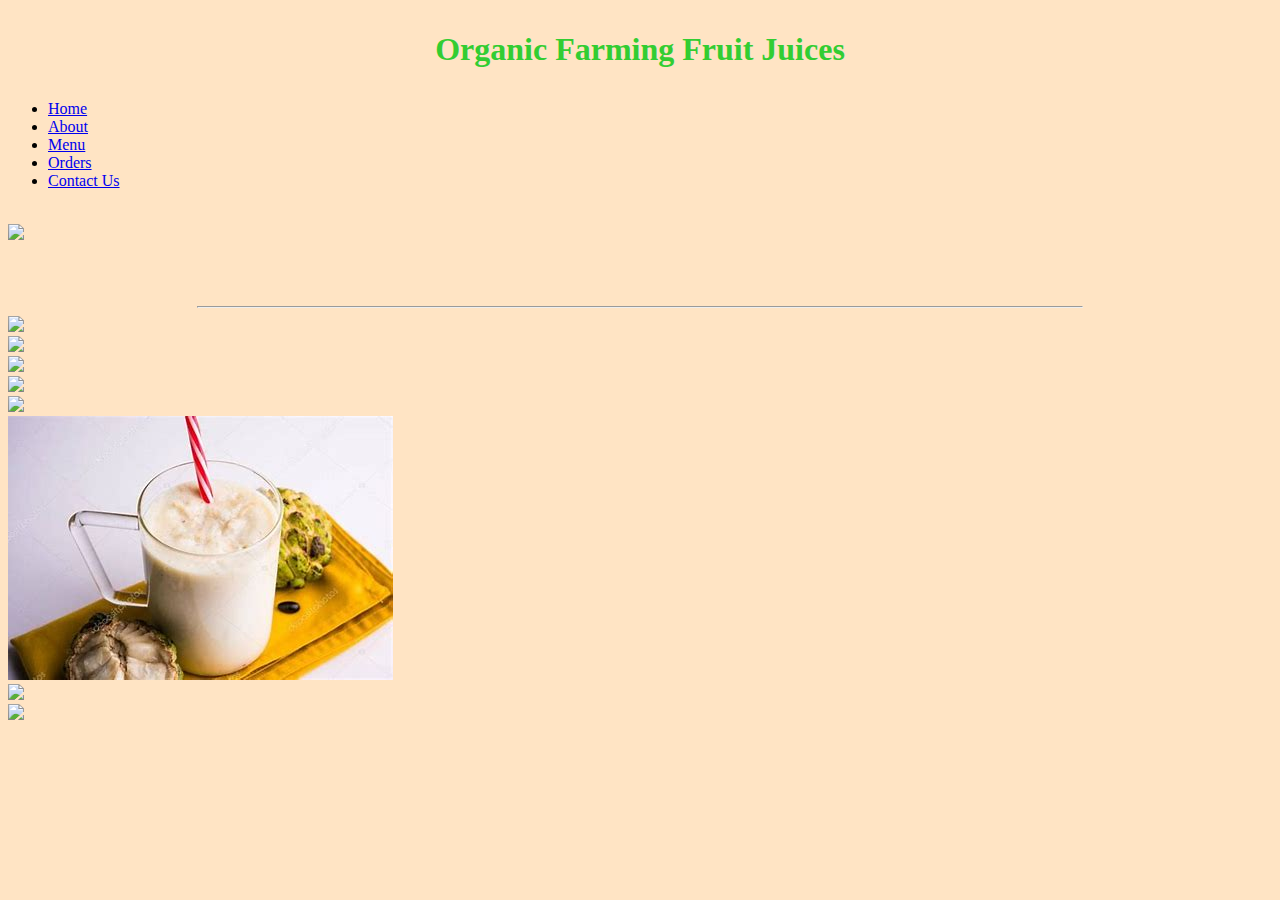
==== index.html @ 2abb0d78 "Added CSS" ====
<!DOCTYPE html>
<html lang="en">
  <head>
    <meta charset="UTF-8" />
    <meta http-equiv="X-UA-Compatible" content="IE=edge" />
    <meta name="viewport" content="width=device-width", initial-scale=1.0" />
    <title>Juice website</title>
    <link rel="stylesheet" href="style.css" />
    <style>
      body {
        background-color: bisque;
      }
      h1 {
        color: limegreen;
        border: none;
        font-weight: bold;
        margin: 15 px;
        padding: 10px 20px;

        text-align: center;
        font-family: Cambria, serif;
      }
      div .root {
        width: 100px;
        height: 300px;
        background-color: greenyellow;
      }
    </style>
  </head>
  <body>
    <h1 color="white">Organic Farming Fruit Juices</h1>
    <ul id="nav">
      <li><a href="www.instagram.com">Home</a></li>
      <li><a href="www.facebook.com">About</a></li>
      <li><a href="www.food.com">Menu</a></li>
      <li><a href="www.instagram.com">Orders</a></li>
      <li><a href="www.instagram.com">Contact Us</a></li>
    </ul>
    <br />
    <div id="root"><img src="../Juice Images/Chiiled images.jpg" /></div>
    <br />
    <br />
    <br />
    <hr align="center" width="70%" />
    <div class="container">
      <div id="one"><img src="../Juice Images/Grapes juice.jpg" /></div>
      <div id="Two"><img src="../Juice Images/Strawberry juice.jpg" /></div>
      <div id="Three"><img src="../Juice Images/orange juice.jpg" /></div>
      <div id="four"><img src="../Juice Images/Mango Juice.jpg" /></div>
      <div id="five"><img src="../Juice Images/SugarCane juice.jpg" /></div>
      <div id="six"><img src="../Juice Images/custard Apple.jpg" /></div>
      <div id="seven"><img src="../Juice Images/MixedFruit image.jpg" /></div>
      <div id="eight"><img src="../Juice Images/papaya juice.jpg" /></div>
    </div>
  </body>
</html>
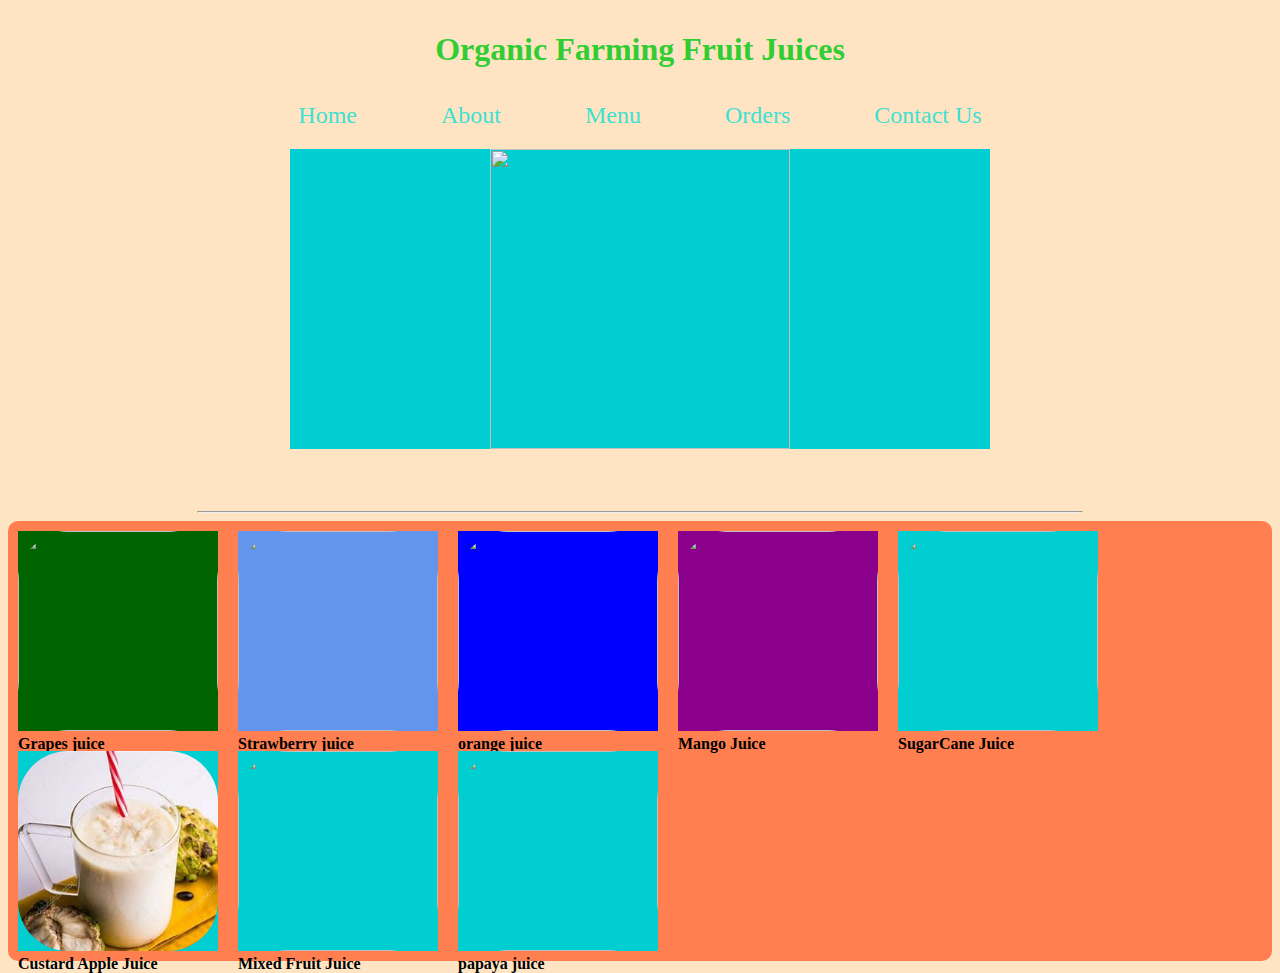
==== commit 620b1ce9: "Added the assignment using Test file" ====
--- a/index.html
+++ b/index.html
@@ -5,7 +5,7 @@
     <meta http-equiv="X-UA-Compatible" content="IE=edge" />
     <meta name="viewport" content="width=device-width", initial-scale=1.0" />
     <title>Juice website</title>
-    <link rel="stylesheet" href="style.css" />
+    <link rel="stylesheet" href="Style.css" />
     <style>
       body {
         background-color: bisque;
@@ -43,14 +43,38 @@
     <br />
     <hr align="center" width="70%" />
     <div class="container">
-      <div id="one"><img src="../Juice Images/Grapes juice.jpg" /></div>
-      <div id="Two"><img src="../Juice Images/Strawberry juice.jpg" /></div>
-      <div id="Three"><img src="../Juice Images/orange juice.jpg" /></div>
-      <div id="four"><img src="../Juice Images/Mango Juice.jpg" /></div>
-      <div id="five"><img src="../Juice Images/SugarCane juice.jpg" /></div>
-      <div id="six"><img src="../Juice Images/custard Apple.jpg" /></div>
-      <div id="seven"><img src="../Juice Images/MixedFruit image.jpg" /></div>
-      <div id="eight"><img src="../Juice Images/papaya juice.jpg" /></div>
+      <div id="one">
+        <img src="../Juice Images/Grapes juice.jpg" /><span>Grapes juice</span>
+      </div>
+      <div id="Two">
+        <img src="../Juice Images/Strawberry juice.jpg" />
+        <span>Strawberry juice</span>
+      </div>
+      <div id="Three">
+        <img src="../Juice Images/orange juice.jpg" /><span>orange juice </span>
+      </div>
+      <div id="four">
+        <img src="../Juice Images/Mango Juice.jpg" /><span>Mango Juice</span>
+      </div>
+      <div id="five">
+        <img src="../Juice Images/SugarCane juice.jpg" /><span
+          >SugarCane Juice</span
+        >
+      </div>
+      <div id="six">
+        <img src="../Juice Images/custard Apple.jpg" /><span
+          >Custard Apple Juice</span
+        >
+      </div>
+      <div id="seven">
+        <img src="../Juice Images/MixedFruit image.jpg" /><span
+          >Mixed Fruit Juice</span
+        >
+      </div>
+      <div id="eight">
+        <img src="../Juice Images/papaya juice.jpg" />
+        <span>papaya juice</span>
+      </div>
     </div>
   </body>
 </html>
--- a/Style.css
+++ b/Style.css
@@ -0,0 +1,160 @@
+#nav {
+  list-style-type: none;
+  margin: 0;
+  padding: 0;
+  text-align: center;
+  margin-top: 20px;
+}
+#nav li {
+  display: inline;
+  padding: 40px;
+}
+#nav a {
+  text-decoration: none;
+  font-family: Cambria, serif;
+  font-size: 24px;
+  font-style: normal;
+  font-weight: normal;
+  text-transform: normal;
+  letter-spacing: normal;
+  line-height: 1.3em;
+  color: turquoise;
+}
+#nav a:hover {
+  text-decoration: none;
+  font-family: Cambria, serif;
+  font-size: 24px;
+  font-style: normal;
+  font-weight: normal;
+  text-transform: normal;
+  letter-spacing: normal;
+  line-height: 1.3em;
+  color: #000;
+}
+#root {
+  width: 300px;
+  height: 300px;
+  margin: auto;
+  padding-left: 200px;
+  padding-right: 200px;
+  background-color: darkturquoise;
+  font-weight: bold;
+}
+
+#one {
+  width: 200px;
+  height: 200px;
+  margin: 10px;
+  background-color: darkgreen;
+  font-weight: bold;
+}
+#Two {
+  width: 200px;
+  height: 200px;
+  margin: 10px;
+  background-color: cornflowerblue;
+  font-weight: bold;
+}
+#Three {
+  width: 200px;
+  height: 200px;
+  margin: 10px;
+  background-color: blue;
+  font-weight: bold;
+}
+#four {
+  width: 200px;
+  height: 200px;
+  margin: 10px;
+  background-color: darkmagenta;
+  font-weight: bold;
+}
+#five {
+  width: 200px;
+  height: 200px;
+  margin: 10px;
+  background-color: darkturquoise;
+  font-weight: bold;
+}
+#six {
+  width: 200px;
+  height: 200px;
+  margin: 10px;
+  background-color: darkturquoise;
+  font-weight: bold;
+}
+#seven {
+  width: 200px;
+  height: 200px;
+  margin: 10px;
+  background-color: darkturquoise;
+  font-weight: bold;
+}
+#eight {
+  width: 200px;
+  height: 200px;
+  margin: 10px;
+  background-color: darkturquoise;
+  font-weight: bold;
+}
+#root img {
+  width: 100%;
+  height: 100%;
+  object-fit: contain;
+}
+#one img {
+  width: 100%;
+  height: 100%;
+  object-fit: cover;
+  border-radius: 50px;
+}
+#Two img {
+  width: 100%;
+  height: 100%;
+  object-fit: cover;
+  border-radius: 50px;
+}
+#Three img {
+  width: 100%;
+  height: 100%;
+  object-fit: cover;
+  border-radius: 50px;
+}
+#four img {
+  width: 100%;
+  height: 100%;
+  object-fit: cover;
+  border-radius: 50px;
+}
+#five img {
+  width: 100%;
+  height: 100%;
+  object-fit: cover;
+  border-radius: 50px;
+}
+#six img {
+  width: 100%;
+  height: 100%;
+  object-fit: cover;
+  border-radius: 50px;
+}
+#seven img {
+  width: 100%;
+  height: 100%;
+  object-fit: cover;
+  border-radius: 50px;
+}
+#eight img {
+  width: 100%;
+  height: 100%;
+  object-fit: cover;
+  border-radius: 50px;
+}
+.container {
+  display: flex;
+  flex-wrap: horizontal;
+  flex-direction: row;
+  background-color: coral;
+  flex-wrap: wrap;
+  border-radius: 10px;
+}
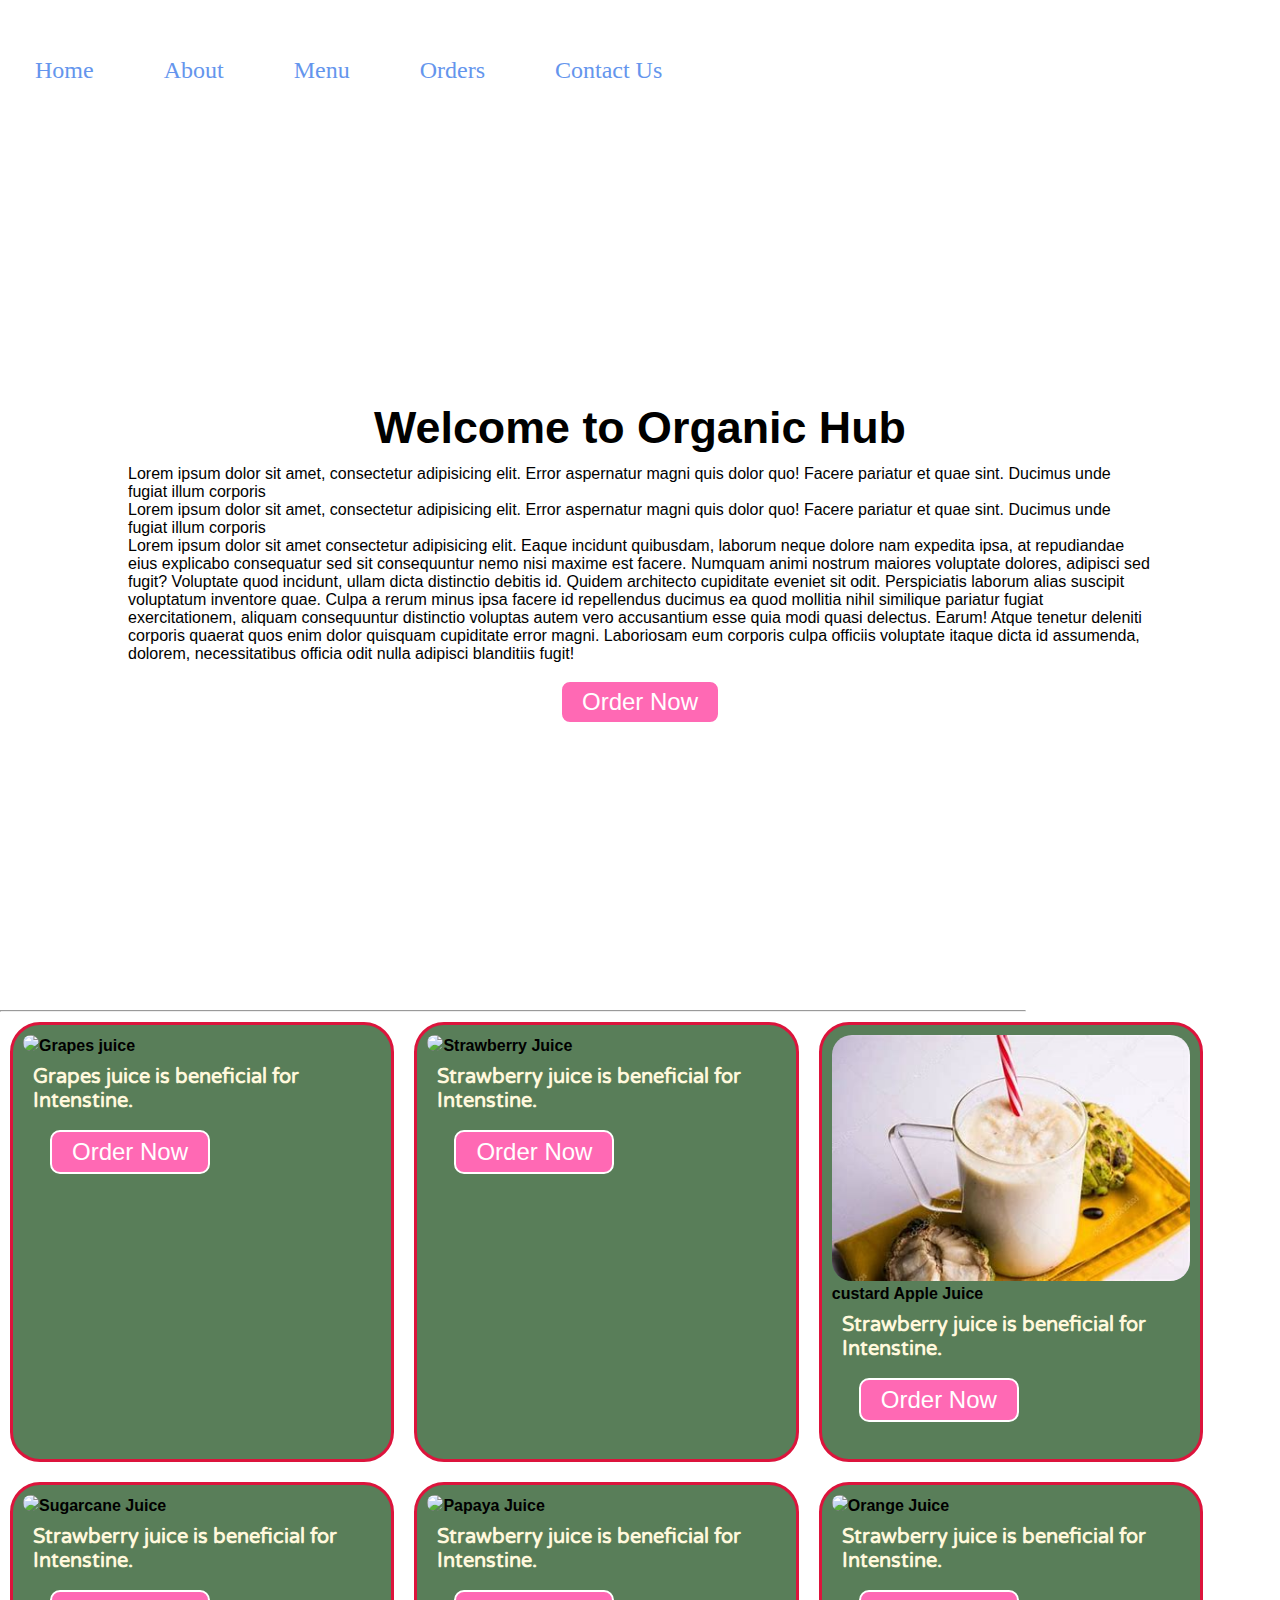
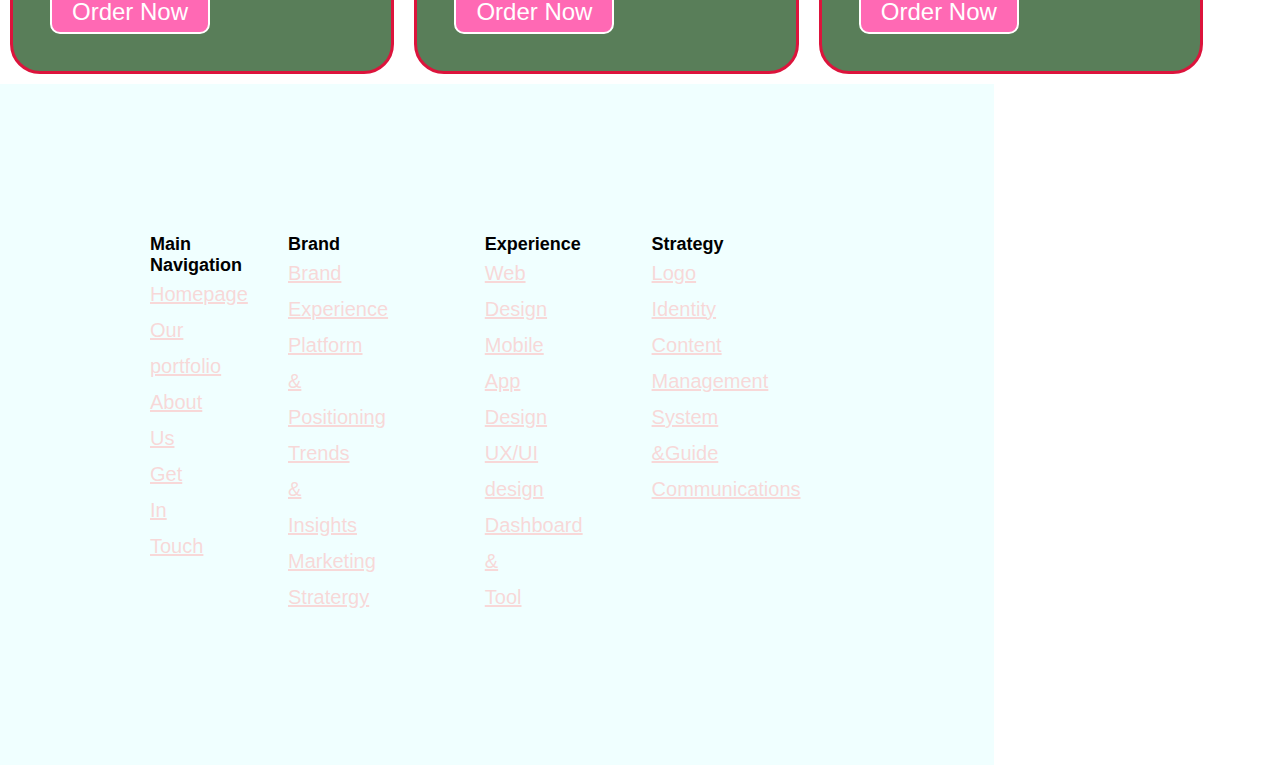
==== commit ea34ed0a: "This is Another Updated Commit" ====
--- a/index.html
+++ b/index.html
@@ -6,75 +6,152 @@
     <meta name="viewport" content="width=device-width", initial-scale=1.0" />
     <title>Juice website</title>
     <link rel="stylesheet" href="Style.css" />
+    <link rel="preconnect" href="https://fonts.googleapis.com" />
+    <link rel="preconnect" href="https://fonts.gstatic.com" crossorigin />
+    <link
+      href="https://fonts.googleapis.com/css2?family=Varela+Round&display=swap"
+      rel="stylesheet"
+    />
     <style>
-      body {
-        background-color: bisque;
-      }
-      h1 {
-        color: limegreen;
-        border: none;
-        font-weight: bold;
-        margin: 15 px;
-        padding: 10px 20px;
-
-        text-align: center;
-        font-family: Cambria, serif;
-      }
-      div .root {
-        width: 100px;
-        height: 300px;
-        background-color: greenyellow;
+      #mainquote{
+        margin: 10px;
+        color: cornsilk;
+        margin:auto;
+        font-size: 35px;
+        font-family: "Varela Round", sans-serif;
       }
     </style>
   </head>
-  <body>
-    <h1 color="white">Organic Farming Fruit Juices</h1>
-    <ul id="nav">
+  <br>
+    <nav id="nav">
       <li><a href="www.instagram.com">Home</a></li>
       <li><a href="www.facebook.com">About</a></li>
       <li><a href="www.food.com">Menu</a></li>
       <li><a href="www.instagram.com">Orders</a></li>
       <li><a href="www.instagram.com">Contact Us</a></li>
-    </ul>
-    <br />
-    <div id="root"><img src="../Juice Images/Chiiled images.jpg" /></div>
+    </nav>
     <br />
     <br />
-    <br />
-    <hr align="center" width="70%" />
-    <div class="container">
-      <div id="one">
-        <img src="../Juice Images/Grapes juice.jpg" /><span>Grapes juice</span>
+    <section id="home">
+      <h1 class="h-primary">Welcome to Organic Hub</h1>
+      <p>Lorem ipsum dolor sit amet, consectetur adipisicing elit. Error aspernatur magni quis dolor quo! Facere pariatur et quae sint. Ducimus unde fugiat illum corporis</p>
+      <p>Lorem ipsum dolor sit amet, consectetur adipisicing elit. Error aspernatur magni quis dolor quo! Facere pariatur et quae sint. Ducimus unde fugiat illum corporis</p> 
+      <p>Lorem ipsum dolor sit amet consectetur adipisicing elit. Eaque incidunt quibusdam, laborum neque dolore nam expedita ipsa, at repudiandae eius explicabo consequatur sed sit consequuntur nemo nisi maxime est facere.
+      Numquam animi nostrum maiores voluptate dolores, adipisci sed fugit? Voluptate quod incidunt, ullam dicta distinctio debitis id. Quidem architecto cupiditate eveniet sit odit. Perspiciatis laborum alias suscipit voluptatum inventore quae.
+      Culpa a rerum minus ipsa facere id repellendus ducimus ea quod mollitia nihil similique pariatur fugiat exercitationem, aliquam consequuntur distinctio voluptas autem vero accusantium esse quia modi quasi delectus. Earum!
+      Atque tenetur deleniti corporis quaerat quos enim dolor quisquam cupiditate error magni. Laboriosam eum corporis culpa officiis voluptate itaque dicta id assumenda, dolorem, necessitatibus officia odit nulla adipisci blanditiis fugit!</p>
+      <button class="btn">Order Now</button>
+    </section>
+<hr align="center" width=80%>
+    <div class="flex-container">
+      <div class="one">
+        <img src="./Juice Images/Grapes juice.jpg" /><span align="center"
+          >Grapes juice</span
+        >
+        <div class="content1">
+          <p>
+            Grapes juice is beneficial for Intenstine.
+          </p><button class="btn">Order Now</button>
+        </div>
       </div>
-      <div id="Two">
-        <img src="../Juice Images/Strawberry juice.jpg" />
-        <span>Strawberry juice</span>
+      <div class="one">
+        <img src="./Juice Images/Strawberry juice.jpg" /><span align="center"
+          >Strawberry Juice</span
+        >
+        <div class="content1">
+          <p>
+            Strawberry juice is beneficial for Intenstine.
+          </p><button class="btn">Order Now</button>
+        </div>
       </div>
-      <div id="Three">
-        <img src="../Juice Images/orange juice.jpg" /><span>orange juice </span>
+      <div class="one">
+        <img src="./Juice Images/custard Apple.jpg" /><span align="center"
+          >custard Apple Juice</span
+        >
+        <div class="content1">
+          <p>
+            Strawberry juice is beneficial for Intenstine.
+          </p><button class="btn">Order Now</button>
+        </div>
       </div>
-      <div id="four">
-        <img src="../Juice Images/Mango Juice.jpg" /><span>Mango Juice</span>
+      <div class="one">
+        <img src="./Juice Images/SugarCane juice.jpg" /><span align="center"
+          >Sugarcane Juice</span
+        >
+        <div class="content1">
+          <p>
+            Strawberry juice is beneficial for Intenstine.
+          </p><button class="btn">Order Now</button>
+        </div>
       </div>
-      <div id="five">
-        <img src="../Juice Images/SugarCane juice.jpg" /><span
-          >SugarCane Juice</span
+      <div class="one">
+        <img src="./Juice Images/papaya juice.jpg" /><span align="center"
+          >Papaya Juice</span
         >
+        <div class="content1">
+          <p>
+            Strawberry juice is beneficial for Intenstine.
+          </p><button class="btn">Order Now</button>
+        </div>
       </div>
-      <div id="six">
-        <img src="../Juice Images/custard Apple.jpg" /><span
-          >Custard Apple Juice</span
+      <div class="one">
+        <img src="./Juice Images/orange juice.jpg" /><span align="center"
+          >Orange Juice</span
         >
+        <div class="content1">
+          <p>
+            Strawberry juice is beneficial for Intenstine.
+          </p><button class="btn">Order Now</button>
+        </div>
       </div>
-      <div id="seven">
-        <img src="../Juice Images/MixedFruit image.jpg" /><span
-          >Mixed Fruit Juice</span
-        >
+    </div>
+    <div class="footer">
+      <div class="fconatiner">
+        <div class="foot_menu">
+          <h3>Main Navigation</h3>
+          <ul>
+            <li><a href="#">Homepage</a></li>
+            <li><a href="#">Our portfolio</a></li>
+            <li><a href="#">About Us</a></li>
+            <li><a href="#">Get In Touch</a></li>
+          </ul>
+        </div>
       </div>
-      <div id="eight">
-        <img src="../Juice Images/papaya juice.jpg" />
-        <span>papaya juice</span>
+      <div class="fconatiner">
+        <div class="foot_menu">
+          <h3>Brand</h3>
+          <ul>
+            <li><a href="#">Brand Experience</a></li>
+            <li><a href="#">Platform & Positioning</a></li>
+            <li><a href="#">Trends & Insights</a></li>
+            <li><a href="#">Marketing Stratergy</a></li>
+          </ul>
+        </div>
+      </div>
+      <div class="fconatiner">
+        <div class="foot_menu">
+          <h3>Experience</h3>
+          <ul>
+            <li><a href="#">Web Design</a></li>
+            <li><a href="#">Mobile App Design</a></li>
+            <li><a href="#">UX/UI design</a></li>
+            <li><a href="#">Dashboard & Tool</a></li>
+          </ul>
+        </div>
+      </div>
+      <div class="fconatiner">
+        <div class="foot_menu">
+          <h3>Strategy</h3>
+          <ul>
+            <li><a href="#">Logo Identity</a></li>
+            <li><a href="#">Content Management</a></li>
+            <li><a href="#">System &Guide</a></li>
+            <li><a href="#">Communications</a></li>
+          </ul>
+        </div>
       </div>
     </div>
   </body>
 </html>
+
+    --- a/Style.css
+++ b/Style.css
@@ -1,13 +1,30 @@
+* {
+  margin: 0px;
+  padding: 0px;
+}
+body {
+  background-size: cover;
+  background-position: center;
+  background-image: url("./newbg2.jpg");
+  box-sizing: border-box;
+  font-family: Verdana, Geneva, Tahoma, sans-serif;
+  display: flex;
+  flex-wrap: wrap;
+}
 #nav {
   list-style-type: none;
   margin: 0;
   padding: 0;
   text-align: center;
   margin-top: 20px;
+  float: center;
+  position: sticky;
+  display: flex;
 }
 #nav li {
   display: inline;
-  padding: 40px;
+  padding: 35px;
+  position: sticky;
 }
 #nav a {
   text-decoration: none;
@@ -18,7 +35,7 @@
   text-transform: normal;
   letter-spacing: normal;
   line-height: 1.3em;
-  color: turquoise;
+  color: cornflowerblue;
 }
 #nav a:hover {
   text-decoration: none;
@@ -31,130 +48,103 @@
   line-height: 1.3em;
   color: #000;
 }
-#root {
-  width: 300px;
-  height: 300px;
+#home {
+  display: flex;
+  flex-direction: column;
+  padding: 10% 10%;
+  justify-content: center;
   margin: auto;
-  padding-left: 200px;
-  padding-right: 200px;
-  background-color: darkturquoise;
+  align-items: center;
+  height: 633px;
+}
+#bgimg {
+  width: 100%;
+  height: 30%;
+  object-fit: cover;
+}
+.btn {
+  padding: 6px 20px;
+  border: 2px solid white;
+  background-color: hotpink;
+  color: white;
+  margin: 17px;
+  font-size: 1.5rem;
+  border-radius: 10px;
+  cursor: pointer;
+}
+.flex-container {
+  display: flex;
+  flex-wrap: wrap;
+  flex-direction: row;
+}
+.one {
+  width: 28%;
+  margin: 10px;
+  background-color: rgb(89, 126, 89);
   font-weight: bold;
+  border: crimson solid;
+  padding: 10px;
+  border-radius: 30px;
+  opacity: 0.9rem;
 }
-
-#one {
-  width: 200px;
-  height: 200px;
+#main {
+  background-color: crimson;
+}
+.content1 {
   margin: 10px;
-  background-color: darkgreen;
-  font-weight: bold;
+  color: cornsilk;
+  font-size: 20px;
+  font-family: "Varela Round", sans-serif;
 }
-#Two {
-  width: 200px;
-  height: 200px;
-  margin: 10px;
-  background-color: cornflowerblue;
-  font-weight: bold;
+.one img {
+  width: 100%;
+  object-fit: cover;
+  border-radius: 20px;
 }
-#Three {
-  width: 200px;
-  height: 200px;
-  margin: 10px;
-  background-color: blue;
-  font-weight: bold;
+.h-primary {
+  font-size: 2.8rem;
+  padding: 12px;
 }
-#four {
-  width: 200px;
-  height: 200px;
-  margin: 10px;
-  background-color: darkmagenta;
-  font-weight: bold;
+.h-secondary {
+  font-size: 2.8rem;
+  padding: 12px;
 }
-#five {
-  width: 200px;
-  height: 200px;
-  margin: 10px;
-  background-color: darkturquoise;
-  font-weight: bold;
+.footer {
+  background-color: azure;
+  padding: 150px;
+  display: flex;
 }
-#six {
-  width: 200px;
-  height: 200px;
-  margin: 10px;
-  background-color: darkturquoise;
-  font-weight: bold;
+.foot_menu {
+  width: 25%;
+  float: left;
 }
-#seven {
-  width: 200px;
-  height: 200px;
-  margin: 10px;
-  background-color: darkturquoise;
-  font-weight: bold;
+.foot_menu h3 {
+  font-size: 18px;
 }
-#eight {
-  width: 200px;
-  height: 200px;
-  margin: 10px;
-  background-color: darkturquoise;
-  font-weight: bold;
+.foot_menu ul {
+  padding: 0;
+  margin: 0;
+  list-style: none;
+  text-decoration: none;
 }
-#root img {
-  width: 100%;
-  height: 100%;
-  object-fit: contain;
+.foot_menu ul li a {
+  font-size: 20px;
+  line-height: 36px;
+  color: rgba(255, 177, 177, 0.5);
 }
-#one img {
-  width: 100%;
-  height: 100%;
-  object-fit: cover;
-  border-radius: 50px;
+.foot_menu ul li a:hover {
+  font-size: 22px;
+  line-height: 36px;
+  color: #ff6d04;
 }
-#Two img {
-  width: 100%;
-  height: 100%;
-  object-fit: cover;
-  border-radius: 50px;
+@media (max-width: 500px) and (min-width: 300px) {
+  #home {
+    display: flex;
+    flex-direction: column;
+    justify-content: center;
+    margin: auto;
+    align-items: center;
+    height: 30%;
+    width: 30%;
+  }
 }
-#Three img {
-  width: 100%;
-  height: 100%;
-  object-fit: cover;
-  border-radius: 50px;
-}
-#four img {
-  width: 100%;
-  height: 100%;
-  object-fit: cover;
-  border-radius: 50px;
-}
-#five img {
-  width: 100%;
-  height: 100%;
-  object-fit: cover;
-  border-radius: 50px;
-}
-#six img {
-  width: 100%;
-  height: 100%;
-  object-fit: cover;
-  border-radius: 50px;
-}
-#seven img {
-  width: 100%;
-  height: 100%;
-  object-fit: cover;
-  border-radius: 50px;
-}
-#eight img {
-  width: 100%;
-  height: 100%;
-  object-fit: cover;
-  border-radius: 50px;
-}
-.container {
-  display: flex;
-  flex-wrap: horizontal;
-  flex-direction: row;
-  background-color: coral;
-  flex-wrap: wrap;
-  border-radius: 10px;
-}
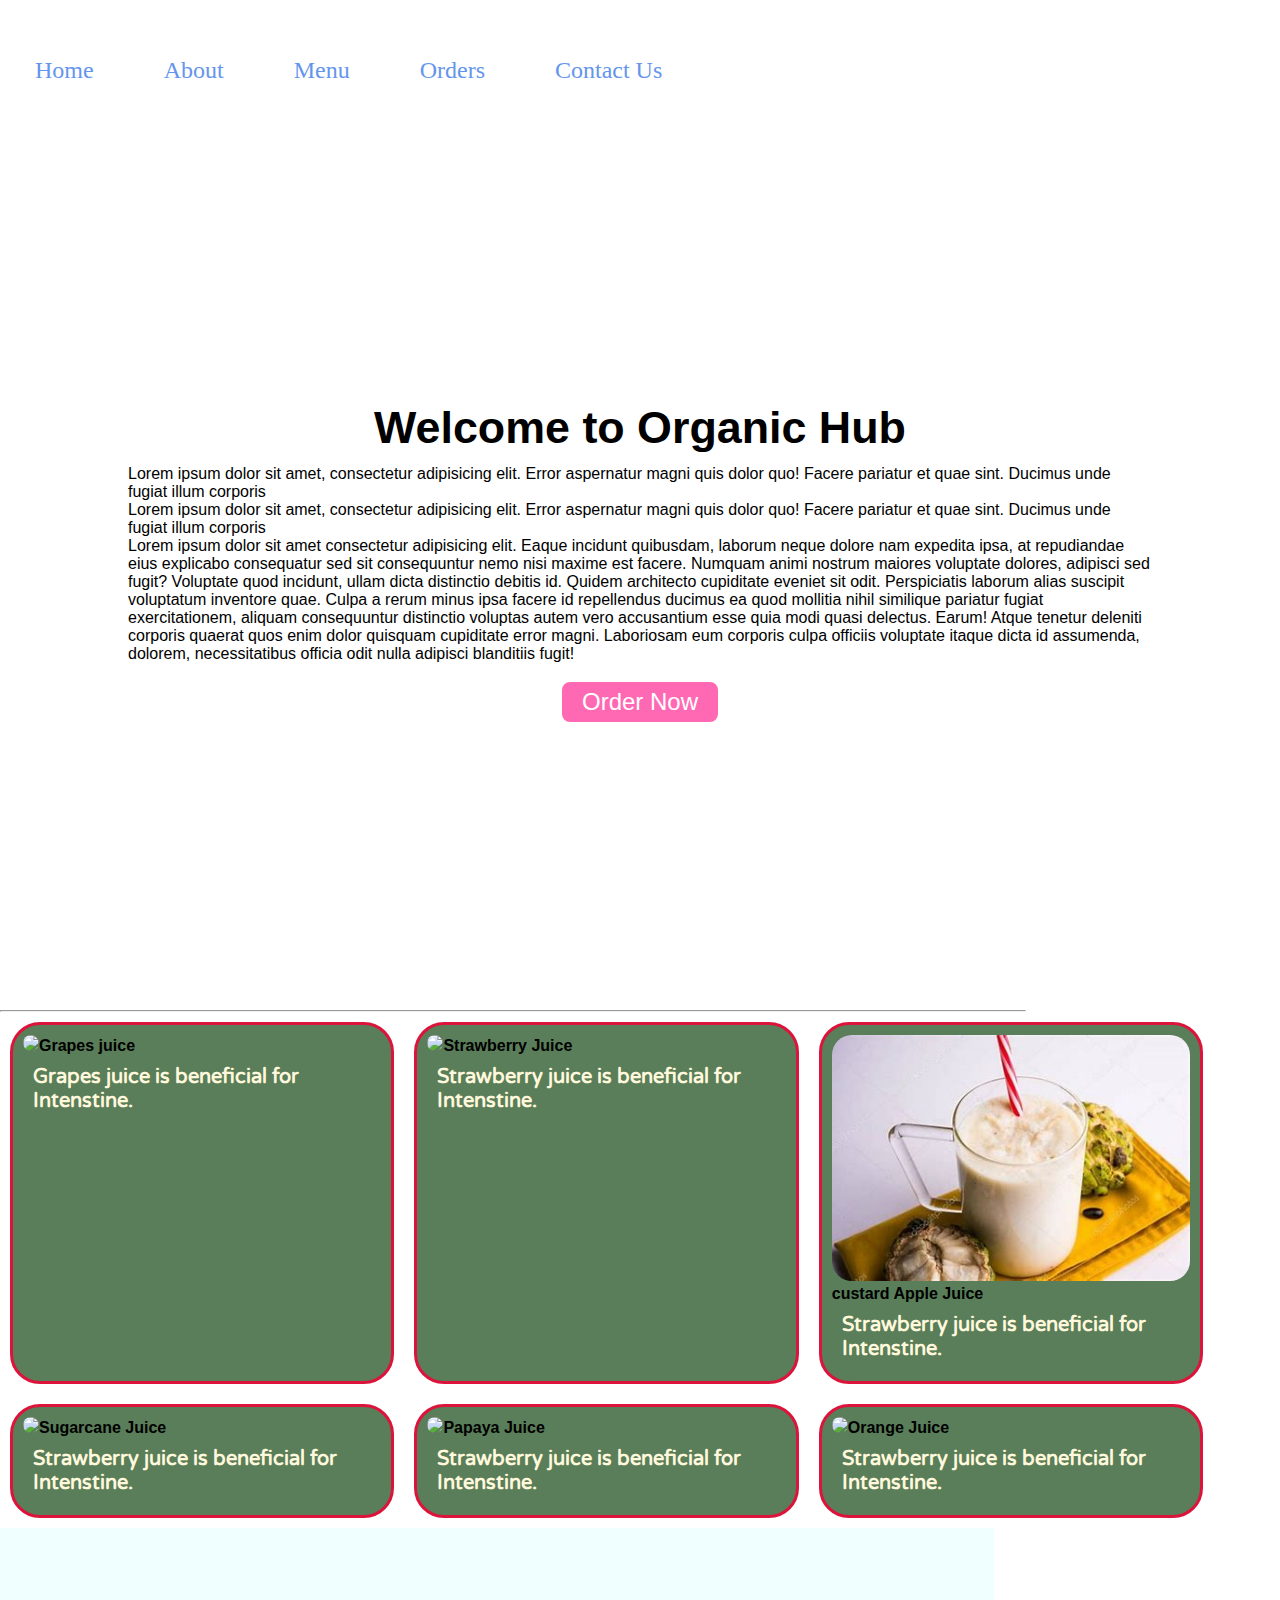
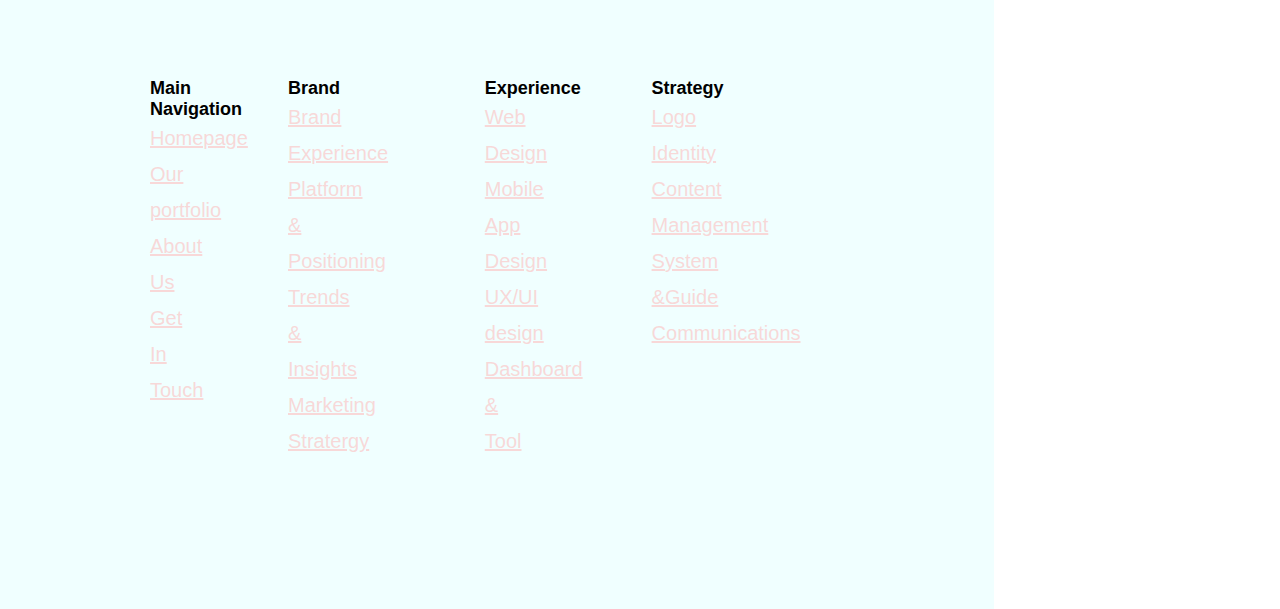
==== commit 03743122: "Modification1" ====
--- a/index.html
+++ b/index.html
@@ -32,17 +32,16 @@
     </nav>
     <br />
     <br />
-    <section id="home">
+    <div id="home">
       <h1 class="h-primary">Welcome to Organic Hub</h1>
       <p>Lorem ipsum dolor sit amet, consectetur adipisicing elit. Error aspernatur magni quis dolor quo! Facere pariatur et quae sint. Ducimus unde fugiat illum corporis</p>
       <p>Lorem ipsum dolor sit amet, consectetur adipisicing elit. Error aspernatur magni quis dolor quo! Facere pariatur et quae sint. Ducimus unde fugiat illum corporis</p> 
       <p>Lorem ipsum dolor sit amet consectetur adipisicing elit. Eaque incidunt quibusdam, laborum neque dolore nam expedita ipsa, at repudiandae eius explicabo consequatur sed sit consequuntur nemo nisi maxime est facere.
       Numquam animi nostrum maiores voluptate dolores, adipisci sed fugit? Voluptate quod incidunt, ullam dicta distinctio debitis id. Quidem architecto cupiditate eveniet sit odit. Perspiciatis laborum alias suscipit voluptatum inventore quae.
       Culpa a rerum minus ipsa facere id repellendus ducimus ea quod mollitia nihil similique pariatur fugiat exercitationem, aliquam consequuntur distinctio voluptas autem vero accusantium esse quia modi quasi delectus. Earum!
-      Atque tenetur deleniti corporis quaerat quos enim dolor quisquam cupiditate error magni. Laboriosam eum corporis culpa officiis voluptate itaque dicta id assumenda, dolorem, necessitatibus officia odit nulla adipisci blanditiis fugit!</p>
-      <button class="btn">Order Now</button>
-    </section>
-<hr align="center" width=80%>
+      Atque tenetur deleniti corporis quaerat quos enim dolor quisquam cupiditate error magni. Laboriosam eum corporis culpa officiis voluptate itaque dicta id assumenda, dolorem, necessitatibus officia odit nulla adipisci blanditiis fugit!</p><button class="btn">Order Now</button>
+    </div>
+      <hr align="center" width=80%>
     <div class="flex-container">
       <div class="one">
         <img src="./Juice Images/Grapes juice.jpg" /><span align="center"
@@ -51,7 +50,7 @@
         <div class="content1">
           <p>
             Grapes juice is beneficial for Intenstine.
-          </p><button class="btn">Order Now</button>
+          </p>
         </div>
       </div>
       <div class="one">
@@ -61,7 +60,7 @@
         <div class="content1">
           <p>
             Strawberry juice is beneficial for Intenstine.
-          </p><button class="btn">Order Now</button>
+          </p>
         </div>
       </div>
       <div class="one">
@@ -71,7 +70,7 @@
         <div class="content1">
           <p>
             Strawberry juice is beneficial for Intenstine.
-          </p><button class="btn">Order Now</button>
+          </p>
         </div>
       </div>
       <div class="one">
@@ -81,7 +80,7 @@
         <div class="content1">
           <p>
             Strawberry juice is beneficial for Intenstine.
-          </p><button class="btn">Order Now</button>
+          </p>
         </div>
       </div>
       <div class="one">
@@ -91,7 +90,7 @@
         <div class="content1">
           <p>
             Strawberry juice is beneficial for Intenstine.
-          </p><button class="btn">Order Now</button>
+          </p>
         </div>
       </div>
       <div class="one">
@@ -101,7 +100,7 @@
         <div class="content1">
           <p>
             Strawberry juice is beneficial for Intenstine.
-          </p><button class="btn">Order Now</button>
+          </p>
         </div>
       </div>
     </div>
--- a/Style.css
+++ b/Style.css
@@ -76,6 +76,7 @@
   display: flex;
   flex-wrap: wrap;
   flex-direction: row;
+  width:100%;
 }
 .one {
   width: 28%;
@@ -140,11 +141,16 @@
 @media (max-width: 500px) and (min-width: 300px) {
   #home {
     display: flex;
-    flex-direction: column;
-    justify-content: center;
-    margin: auto;
-    align-items: center;
-    height: 30%;
-    width: 30%;
+    flex-direction:column;
+    float:center;
+    width: 100%;
+    height:10%;
+    margin:30%;
+    padding-left:30%;
+    padding-right:20%;
+    padding-top:20%;
+    padding-bottom:20%;
   }
-}
+  @media (max-width: 500px) and (min-width: 300px) {
+
+}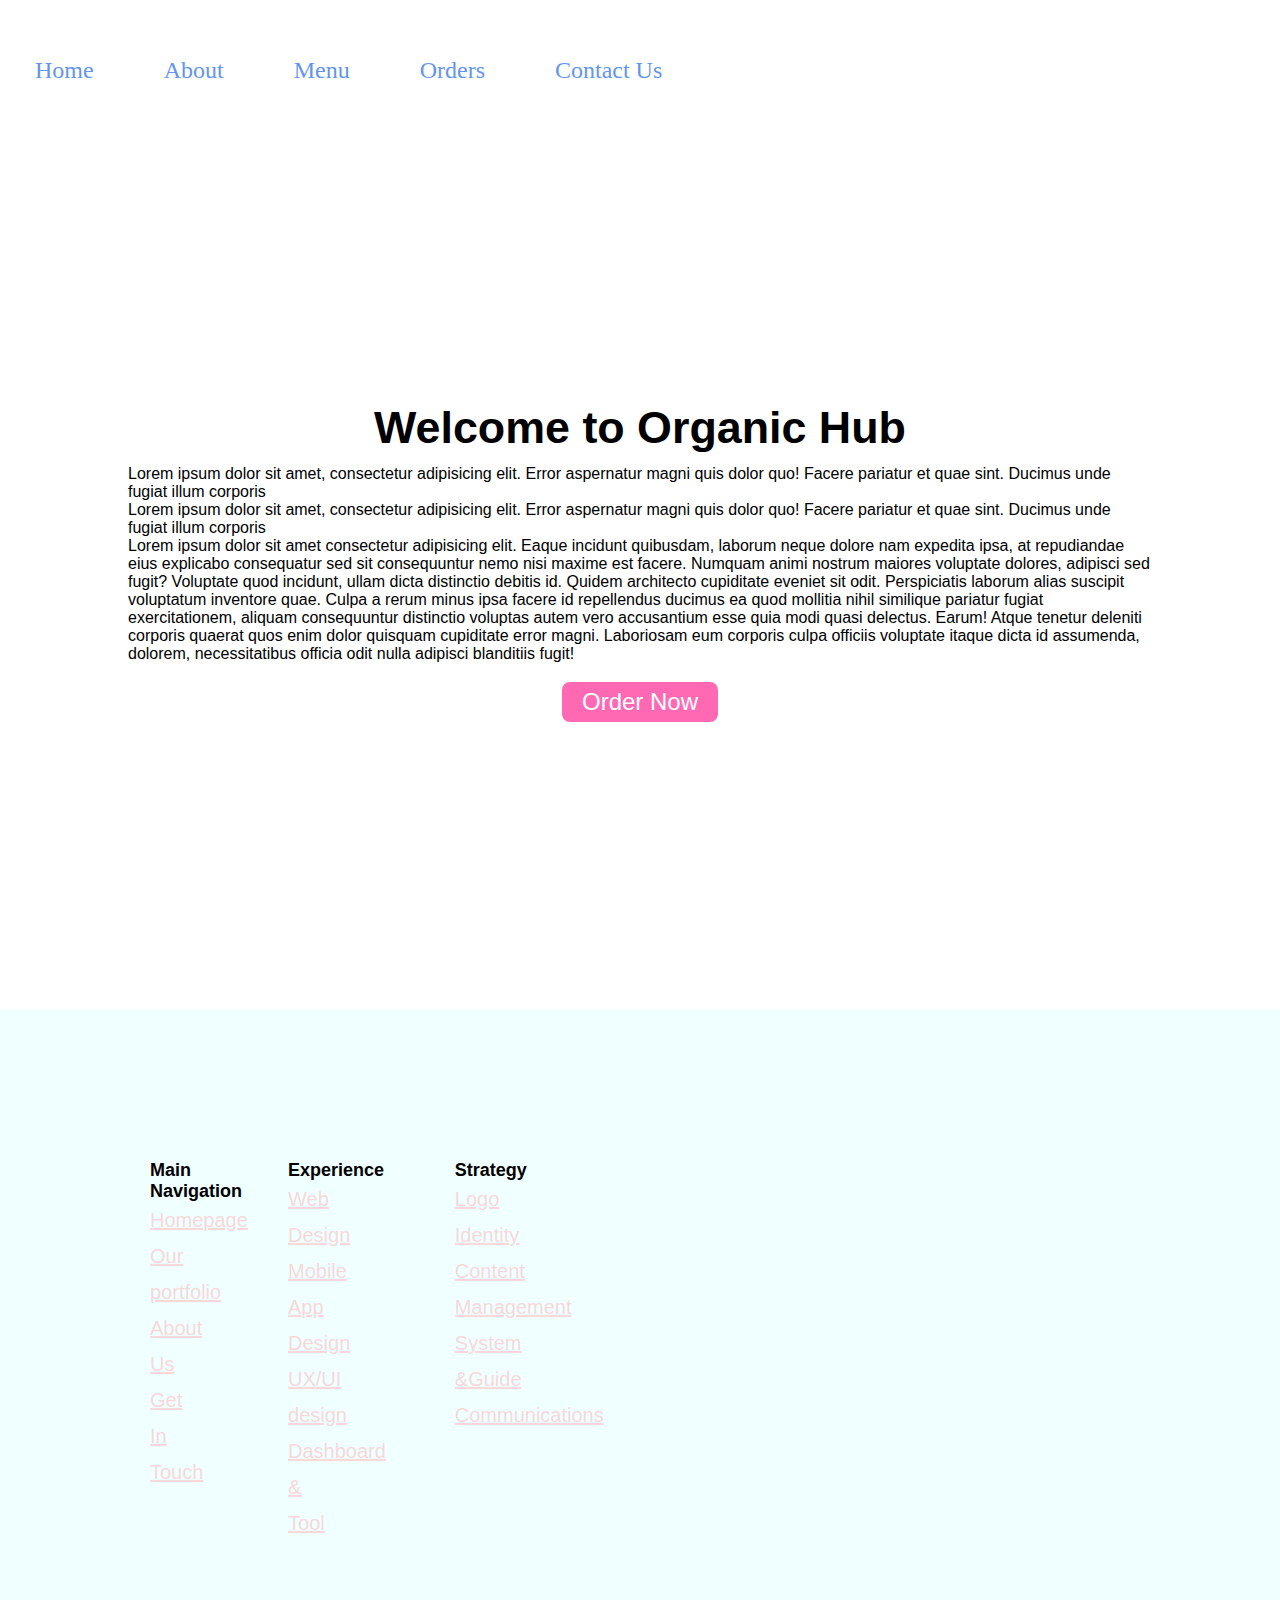
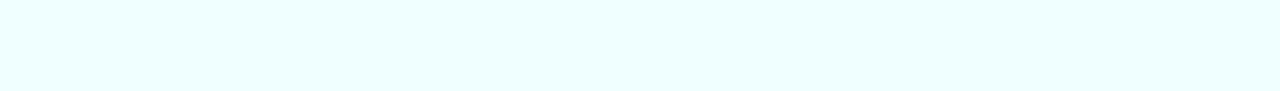
==== commit 5761d689: "Commited new Changes" ====
--- a/index.html
+++ b/index.html
@@ -41,92 +41,18 @@
       Culpa a rerum minus ipsa facere id repellendus ducimus ea quod mollitia nihil similique pariatur fugiat exercitationem, aliquam consequuntur distinctio voluptas autem vero accusantium esse quia modi quasi delectus. Earum!
       Atque tenetur deleniti corporis quaerat quos enim dolor quisquam cupiditate error magni. Laboriosam eum corporis culpa officiis voluptate itaque dicta id assumenda, dolorem, necessitatibus officia odit nulla adipisci blanditiis fugit!</p><button class="btn">Order Now</button>
     </div>
-      <hr align="center" width=80%>
-    <div class="flex-container">
-      <div class="one">
-        <img src="./Juice Images/Grapes juice.jpg" /><span align="center"
-          >Grapes juice</span
-        >
-        <div class="content1">
-          <p>
-            Grapes juice is beneficial for Intenstine.
-          </p>
+      <div class="footer">
+        <div class="fconatiner">
+          <div class="foot_menu">
+            <h3>Main Navigation</h3>
+            <ul>
+              <li><a href="#">Homepage</a></li>
+              <li><a href="#">Our portfolio</a></li>
+              <li><a href="#">About Us</a></li>
+              <li><a href="#">Get In Touch</a></li>
+            </ul>
+          </div>
         </div>
-      </div>
-      <div class="one">
-        <img src="./Juice Images/Strawberry juice.jpg" /><span align="center"
-          >Strawberry Juice</span
-        >
-        <div class="content1">
-          <p>
-            Strawberry juice is beneficial for Intenstine.
-          </p>
-        </div>
-      </div>
-      <div class="one">
-        <img src="./Juice Images/custard Apple.jpg" /><span align="center"
-          >custard Apple Juice</span
-        >
-        <div class="content1">
-          <p>
-            Strawberry juice is beneficial for Intenstine.
-          </p>
-        </div>
-      </div>
-      <div class="one">
-        <img src="./Juice Images/SugarCane juice.jpg" /><span align="center"
-          >Sugarcane Juice</span
-        >
-        <div class="content1">
-          <p>
-            Strawberry juice is beneficial for Intenstine.
-          </p>
-        </div>
-      </div>
-      <div class="one">
-        <img src="./Juice Images/papaya juice.jpg" /><span align="center"
-          >Papaya Juice</span
-        >
-        <div class="content1">
-          <p>
-            Strawberry juice is beneficial for Intenstine.
-          </p>
-        </div>
-      </div>
-      <div class="one">
-        <img src="./Juice Images/orange juice.jpg" /><span align="center"
-          >Orange Juice</span
-        >
-        <div class="content1">
-          <p>
-            Strawberry juice is beneficial for Intenstine.
-          </p>
-        </div>
-      </div>
-    </div>
-    <div class="footer">
-      <div class="fconatiner">
-        <div class="foot_menu">
-          <h3>Main Navigation</h3>
-          <ul>
-            <li><a href="#">Homepage</a></li>
-            <li><a href="#">Our portfolio</a></li>
-            <li><a href="#">About Us</a></li>
-            <li><a href="#">Get In Touch</a></li>
-          </ul>
-        </div>
-      </div>
-      <div class="fconatiner">
-        <div class="foot_menu">
-          <h3>Brand</h3>
-          <ul>
-            <li><a href="#">Brand Experience</a></li>
-            <li><a href="#">Platform & Positioning</a></li>
-            <li><a href="#">Trends & Insights</a></li>
-            <li><a href="#">Marketing Stratergy</a></li>
-          </ul>
-        </div>
-      </div>
       <div class="fconatiner">
         <div class="foot_menu">
           <h3>Experience</h3>
--- a/Style.css
+++ b/Style.css
@@ -79,8 +79,8 @@
   width:100%;
 }
 .one {
-  width: 28%;
   margin: 10px;
+  width:28%;
   background-color: rgb(89, 126, 89);
   font-weight: bold;
   border: crimson solid;
@@ -114,6 +114,7 @@
   background-color: azure;
   padding: 150px;
   display: flex;
+  width:100%;
 }
 .foot_menu {
   width: 25%;
@@ -142,9 +143,9 @@
   #home {
     display: flex;
     flex-direction:column;
+    width:100%;
+    height:10%;
     float:center;
-    width: 100%;
-    height:10%;
     margin:30%;
     padding-left:30%;
     padding-right:20%;
@@ -152,5 +153,36 @@
     padding-bottom:20%;
   }
   @media (max-width: 500px) and (min-width: 300px) {
-
+    .one{
+      width:30%;
+      display:flex;
+      flex-wrap:wrap;
+      flex-direction:row;
+    }
+    .flex-container {
+      display: flex;
+      flex-wrap: wrap;
+      flex-direction: row;
+      flex-grow:initial;
+    }
+    .footer {
+      background-color: azure;
+      display: flex;
+    }
+}
+@media screen and (max-width: 992px) {
+  .one{
+    width:50%;
+    display:flex;
+    flex-wrap:wrap;
+    flex-direction:row;
+  }
+}
+@media screen and (max-width: 600px) {
+  .one{
+    width:50%;
+    display:flex;
+    flex-wrap:wrap;
+    flex-direction:row;
+  }
 }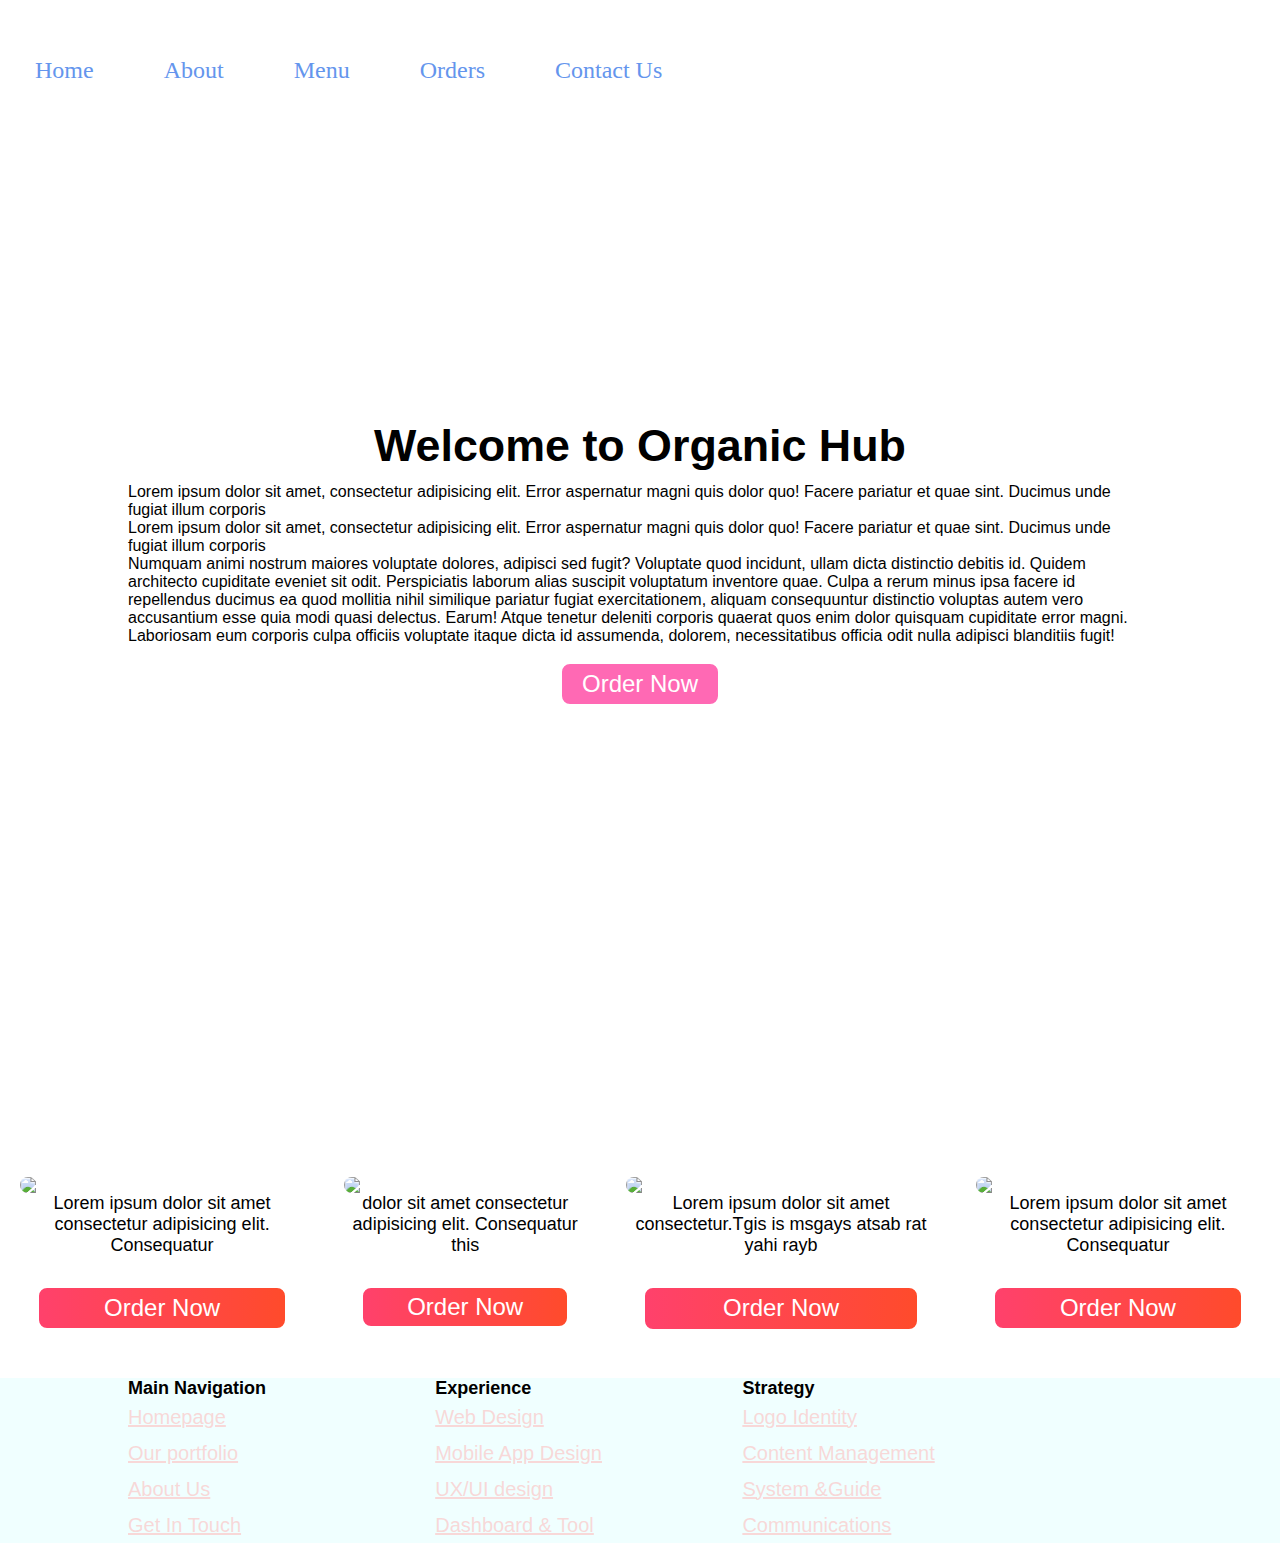
==== commit 2ae115e3: "Most Recent Commit" ====
--- a/index.html
+++ b/index.html
@@ -12,15 +12,6 @@
       href="https://fonts.googleapis.com/css2?family=Varela+Round&display=swap"
       rel="stylesheet"
     />
-    <style>
-      #mainquote{
-        margin: 10px;
-        color: cornsilk;
-        margin:auto;
-        font-size: 35px;
-        font-family: "Varela Round", sans-serif;
-      }
-    </style>
   </head>
   <br>
     <nav id="nav">
@@ -36,12 +27,56 @@
       <h1 class="h-primary">Welcome to Organic Hub</h1>
       <p>Lorem ipsum dolor sit amet, consectetur adipisicing elit. Error aspernatur magni quis dolor quo! Facere pariatur et quae sint. Ducimus unde fugiat illum corporis</p>
       <p>Lorem ipsum dolor sit amet, consectetur adipisicing elit. Error aspernatur magni quis dolor quo! Facere pariatur et quae sint. Ducimus unde fugiat illum corporis</p> 
-      <p>Lorem ipsum dolor sit amet consectetur adipisicing elit. Eaque incidunt quibusdam, laborum neque dolore nam expedita ipsa, at repudiandae eius explicabo consequatur sed sit consequuntur nemo nisi maxime est facere.
       Numquam animi nostrum maiores voluptate dolores, adipisci sed fugit? Voluptate quod incidunt, ullam dicta distinctio debitis id. Quidem architecto cupiditate eveniet sit odit. Perspiciatis laborum alias suscipit voluptatum inventore quae.
       Culpa a rerum minus ipsa facere id repellendus ducimus ea quod mollitia nihil similique pariatur fugiat exercitationem, aliquam consequuntur distinctio voluptas autem vero accusantium esse quia modi quasi delectus. Earum!
       Atque tenetur deleniti corporis quaerat quos enim dolor quisquam cupiditate error magni. Laboriosam eum corporis culpa officiis voluptate itaque dicta id assumenda, dolorem, necessitatibus officia odit nulla adipisci blanditiis fugit!</p><button class="btn">Order Now</button>
     </div>
-      <div class="footer">
+    <div class="container">
+      <div class="row">
+        <div id="card">
+          <div class="card-header">
+            <h1>Mango</h1>
+          </div>
+          <div class="card-body">
+            <img src="Juice Images/Mango Juice.jpg"/>
+            <p>Lorem ipsum dolor sit amet consectetur adipisicing elit. Consequatur</p>
+            <a href="#" class="btn">Order Now</a>
+          </div>
+        </div>
+        <div id="card">
+          <div class="card-header">
+            <h1>SugarCane</h1>
+          </div>
+          <div class="card-body">
+            <img src="Juice Images/SugarCane juice.jpg"/>
+            <p>dolor sit amet consectetur adipisicing elit. Consequatur this </p>
+            <a href="#" class="btn">Order Now</a>
+          </div>
+        </div>
+        <div id="card">
+          <div class="card-header">
+            <h1>Guava</h1>
+          </div>
+          <div class="card-body">
+            <img src="Juice Images/Guava image.jpg"/>
+            <p>Lorem ipsum dolor sit amet consectetur.Tgis is msgays  atsab rat yahi rayb</p>
+            <a href="#" class="btn">Order Now</a>
+          </div>
+        </div>
+        <div id="card">
+          <div class="card-header">
+            <h1>Apple</h1>
+          </div>
+          <div class="card-body">
+            <img src="Juice Images/Apple juice.jpg"/>
+            <p>Lorem ipsum dolor sit amet consectetur adipisicing elit. Consequatur</p>
+            <a href="#" class="btn">Order Now</a>
+          </div>
+        </div>
+      </div>
+
+    </div>
+      <div class="footer" width=100%>
         <div class="fconatiner">
           <div class="foot_menu">
             <h3>Main Navigation</h3>
@@ -77,6 +112,4 @@
       </div>
     </div>
   </body>
-</html>
-
-    +</html>--- a/Style.css
+++ b/Style.css
@@ -62,8 +62,48 @@
   height: 30%;
   object-fit: cover;
 }
+.row{
+     display:flex;
+     flex-direction:row;
+}
+.card{
+   width:20%;
+   background:#fff;
+   border:1px solid #ccc;
+   margin-bottom:50px;
+   transition:0.3s;
+}
+.card-header{
+  text-align:center;
+  padding:50px 10px;
+  background:linear gradient(to right,#ff416c,#ff4b2b);
+  color:#fff;
+}
+.card-body{
+  padding:30px 20px;
+  text-align:center;
+  font-size:18px;
+}
+.card-body img{
+  border-radius:20px;
+  width:100%;
+  display:flex;
+}
+.card-body .btn{
+  display:block;
+  color:#fff;
+  text-align:center;
+  background:linear-gradient(to right,#ff416c,#ff4b2b);
+  margin-top:30px;
+  text-decoration:none;
+  padding:2% 2%;
+}
+.card:hover{
+  transform:scale(1.05);
+  box-shadow:0 0 40px -10px rgba(0,0,0,0.25);
+}
 .btn {
-  padding: 6px 20px;
+  padding:6px 20px;
   border: 2px solid white;
   background-color: hotpink;
   color: white;
@@ -76,7 +116,8 @@
   display: flex;
   flex-wrap: wrap;
   flex-direction: row;
-  width:100%;
+  width:90%;
+  margin:50px auto;
 }
 .one {
   margin: 10px;
@@ -112,12 +153,12 @@
 }
 .footer {
   background-color: azure;
-  padding: 150px;
-  display: flex;
+  padding-left:10%;
+  padding-right:10%;
   width:100%;
 }
 .foot_menu {
-  width: 25%;
+  width: 30%;
   float: left;
 }
 .foot_menu h3 {
@@ -152,6 +193,11 @@
     padding-top:20%;
     padding-bottom:20%;
   }
+  @media screen and (max-width:1000px){
+    .card{
+      width:40%;
+    }
+  }
   @media (max-width: 500px) and (min-width: 300px) {
     .one{
       width:30%;
@@ -159,15 +205,18 @@
       flex-wrap:wrap;
       flex-direction:row;
     }
-    .flex-container {
-      display: flex;
-      flex-wrap: wrap;
-      flex-direction: row;
-      flex-grow:initial;
+    .container {
+       width:90%;
+       margin:50px auto;
+    }
+    .heading{
+      text-align:center;
+      font-size:30px;
+      margin-bottom:50px;
     }
     .footer {
       background-color: azure;
-      display: flex;
+      width:100%;
     }
 }
 @media screen and (max-width: 992px) {
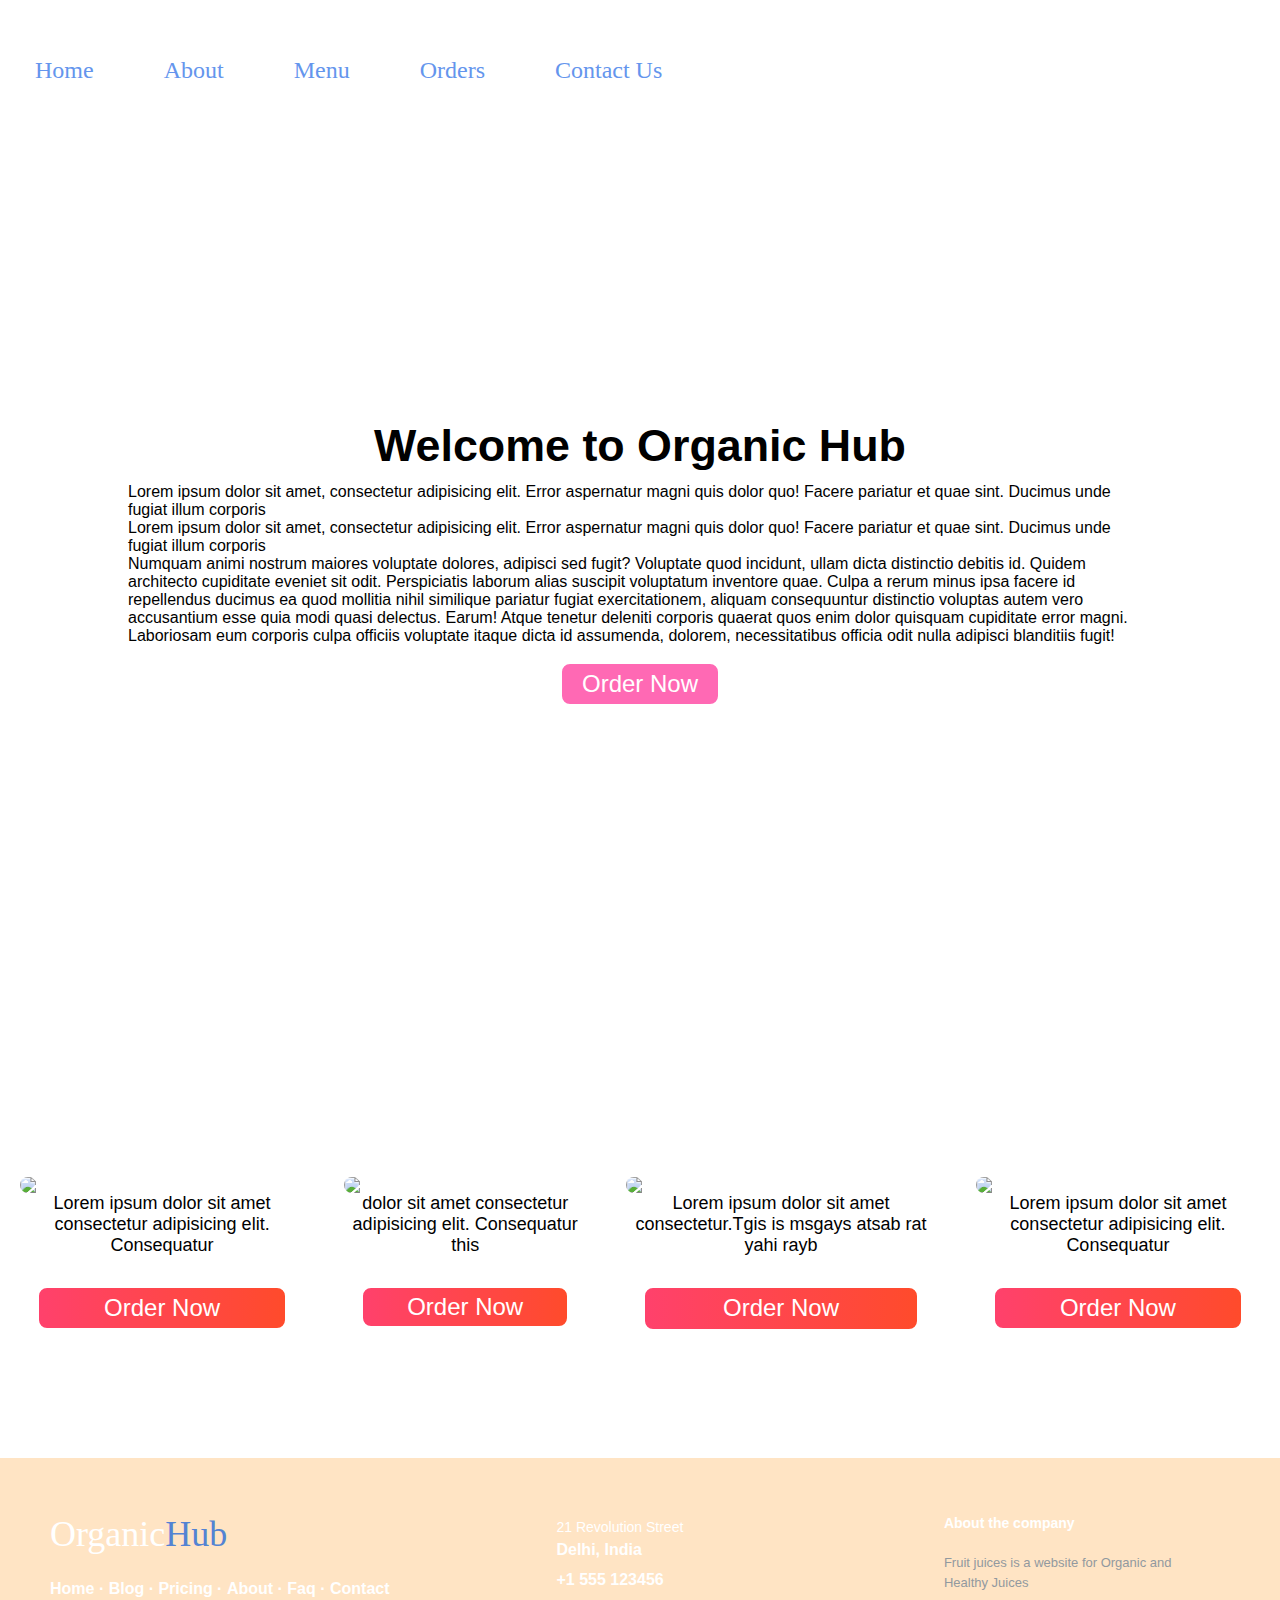
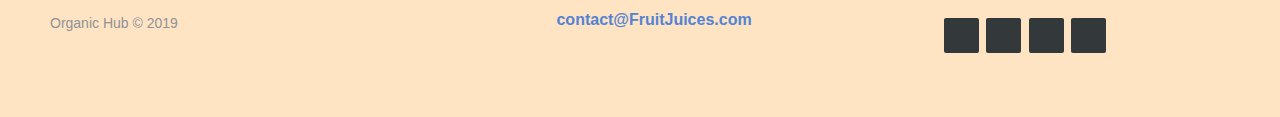
==== commit a9303d3a: "Added footer" ====
--- a/index.html
+++ b/index.html
@@ -31,7 +31,7 @@
       Culpa a rerum minus ipsa facere id repellendus ducimus ea quod mollitia nihil similique pariatur fugiat exercitationem, aliquam consequuntur distinctio voluptas autem vero accusantium esse quia modi quasi delectus. Earum!
       Atque tenetur deleniti corporis quaerat quos enim dolor quisquam cupiditate error magni. Laboriosam eum corporis culpa officiis voluptate itaque dicta id assumenda, dolorem, necessitatibus officia odit nulla adipisci blanditiis fugit!</p><button class="btn">Order Now</button>
     </div>
-    <div class="container">
+    <body class="container">
       <div class="row">
         <div id="card">
           <div class="card-header">
@@ -74,42 +74,68 @@
           </div>
         </div>
       </div>
-
-    </div>
-      <div class="footer" width=100%>
-        <div class="fconatiner">
-          <div class="foot_menu">
-            <h3>Main Navigation</h3>
-            <ul>
-              <li><a href="#">Homepage</a></li>
-              <li><a href="#">Our portfolio</a></li>
-              <li><a href="#">About Us</a></li>
-              <li><a href="#">Get In Touch</a></li>
-            </ul>
-          </div>
+      <footer class="footer-distributed">
+ 
+        <div class="footer-left">
+        
+        <h3>Organic<span>Hub</span></h3>
+        
+        <p class="footer-links">
+        <a href="#">Home</a>
+        ·
+        <a href="#">Blog</a>
+        ·
+        <a href="#">Pricing</a>
+        ·
+        <a href="#">About</a>
+        ·
+        <a href="#">Faq</a>
+        ·
+        <a href="#">Contact</a>
+        </p>
+        
+        <p class="footer-company-name">Organic Hub &copy; 2019</p>
         </div>
-      <div class="fconatiner">
-        <div class="foot_menu">
-          <h3>Experience</h3>
-          <ul>
-            <li><a href="#">Web Design</a></li>
-            <li><a href="#">Mobile App Design</a></li>
-            <li><a href="#">UX/UI design</a></li>
-            <li><a href="#">Dashboard & Tool</a></li>
-          </ul>
+        
+        <div class="footer-center">
+        
+        <div>
+        <i class="fa fa-map-marker"></i>
+        <p><span>21 Revolution Street</span> Delhi, India</p>
         </div>
-      </div>
-      <div class="fconatiner">
-        <div class="foot_menu">
-          <h3>Strategy</h3>
-          <ul>
-            <li><a href="#">Logo Identity</a></li>
-            <li><a href="#">Content Management</a></li>
-            <li><a href="#">System &Guide</a></li>
-            <li><a href="#">Communications</a></li>
-          </ul>
+        
+        <div>
+        <i class="fa fa-phone"></i>
+        <p>+1 555 123456</p>
         </div>
-      </div>
-    </div>
-  </body>
-</html>+        
+        <div>
+        <i class="fa fa-envelope"></i>
+        <p><a href="FruitJuices@company.com">contact@FruitJuices.com</a></p>
+        </div>
+        
+        </div>
+        
+        <div class="footer-right">
+        
+        <p class="footer-company-about">
+        <span>About the company</span>
+        Fruit juices is a website for Organic and Healthy Juices
+        </p>
+        
+        <div class="footer-icons">
+        
+        <a href="#"><i class="fa fa-facebook"></i></a>
+        <a href="#"><i class="fa fa-twitter"></i></a>
+        <a href="#"><i class="fa fa-linkedin"></i></a>
+        <a href="#"><i class="fa fa-github"></i></a>
+        
+        </div>
+        
+        </div>
+        
+        </footer>
+        
+        </body>
+        
+       </html>    
--- a/Style.css
+++ b/Style.css
@@ -62,48 +62,48 @@
   height: 30%;
   object-fit: cover;
 }
-.row{
-     display:flex;
-     flex-direction:row;
-}
-.card{
-   width:20%;
-   background:#fff;
-   border:1px solid #ccc;
-   margin-bottom:50px;
-   transition:0.3s;
-}
-.card-header{
-  text-align:center;
-  padding:50px 10px;
-  background:linear gradient(to right,#ff416c,#ff4b2b);
-  color:#fff;
-}
-.card-body{
-  padding:30px 20px;
-  text-align:center;
-  font-size:18px;
-}
-.card-body img{
-  border-radius:20px;
-  width:100%;
-  display:flex;
-}
-.card-body .btn{
-  display:block;
-  color:#fff;
-  text-align:center;
-  background:linear-gradient(to right,#ff416c,#ff4b2b);
-  margin-top:30px;
-  text-decoration:none;
-  padding:2% 2%;
-}
-.card:hover{
-  transform:scale(1.05);
-  box-shadow:0 0 40px -10px rgba(0,0,0,0.25);
+.row {
+  display: flex;
+  flex-direction: row;
+}
+.card {
+  width: 20%;
+  background: #fff;
+  border: 1px solid #ccc;
+  margin-bottom: 50px;
+  transition: 0.3s;
+}
+.card-header {
+  text-align: center;
+  padding: 50px 10px;
+  background: linear gradient(to right, #ff416c, #ff4b2b);
+  color: #fff;
+}
+.card-body {
+  padding: 30px 20px;
+  text-align: center;
+  font-size: 18px;
+}
+.card-body img {
+  border-radius: 20px;
+  width: 100%;
+  display: flex;
+}
+.card-body .btn {
+  display: block;
+  color: #fff;
+  text-align: center;
+  background: linear-gradient(to right, #ff416c, #ff4b2b);
+  margin-top: 30px;
+  text-decoration: none;
+  padding: 2% 2%;
+}
+.card:hover {
+  transform: scale(1.05);
+  box-shadow: 0 0 40px -10px rgba(0, 0, 0, 0.25);
 }
 .btn {
-  padding:6px 20px;
+  padding: 6px 20px;
   border: 2px solid white;
   background-color: hotpink;
   color: white;
@@ -116,12 +116,12 @@
   display: flex;
   flex-wrap: wrap;
   flex-direction: row;
-  width:90%;
-  margin:50px auto;
+  width: 90%;
+  margin: 50px auto;
 }
 .one {
   margin: 10px;
-  width:28%;
+  width: 28%;
   background-color: rgb(89, 126, 89);
   font-weight: bold;
   border: crimson solid;
@@ -151,87 +151,204 @@
   font-size: 2.8rem;
   padding: 12px;
 }
-.footer {
-  background-color: azure;
-  padding-left:10%;
-  padding-right:10%;
-  width:100%;
-}
-.foot_menu {
-  width: 30%;
-  float: left;
-}
-.foot_menu h3 {
-  font-size: 18px;
-}
-.foot_menu ul {
+footer {
+  bottom: 0;
+}
+.footer-distributed {
+  background-color: bisque;
+  box-sizing: border-box;
+  width: 100%;
+  text-align: left;
+  font: bold 16px sans-serif;
+
+  padding: 55px 50px;
+  margin-top: 80px;
+}
+
+.footer-distributed .footer-left,
+.footer-distributed .footer-center,
+.footer-distributed .footer-right {
+  display: inline-block;
+  vertical-align: top;
+}
+
+.footer-distributed .footer-left {
+  width: 40%;
+}
+
+.footer-distributed h3 {
+  color: #ffffff;
+  font: normal 36px "Cookie", cursive;
+  margin: 0;
+}
+
+.footer-distributed h3 span {
+  color: #5383d3;
+}
+
+.footer-distributed .footer-links {
+  color: #ffffff;
+  margin: 20px 0 12px;
   padding: 0;
-  margin: 0;
-  list-style: none;
-  text-decoration: none;
-}
-.foot_menu ul li a {
+}
+
+.footer-distributed .footer-links a {
+  display: inline-block;
+  line-height: 1.8;
+  text-decoration: none;
+  color: inherit;
+}
+
+.footer-distributed .footer-company-name {
+  color: #8f9296;
+  font-size: 14px;
+  font-weight: normal;
+  margin: 0;
+}
+
+.footer-distributed .footer-center {
+  width: 35%;
+}
+
+.footer-distributed .footer-center i {
+  background-color: #33383b;
+  color: #ffffff;
+  font-size: 25px;
+  width: 38px;
+  height: 38px;
+  border-radius: 50%;
+  text-align: center;
+  line-height: 42px;
+  margin: 10px 15px;
+  vertical-align: middle;
+}
+
+.footer-distributed .footer-center i.fa-envelope {
+  font-size: 17px;
+  line-height: 38px;
+}
+
+.footer-distributed .footer-center p {
+  display: inline-block;
+  color: #ffffff;
+  vertical-align: middle;
+  margin: 0;
+}
+
+.footer-distributed .footer-center p span {
+  display: block;
+  font-weight: normal;
+  font-size: 14px;
+  line-height: 2;
+}
+
+.footer-distributed .footer-center p a {
+  color: #5383d3;
+  text-decoration: none;
+}
+
+.footer-distributed .footer-right {
+  width: 20%;
+}
+
+.footer-distributed .footer-company-about {
+  line-height: 20px;
+  color: #92999f;
+  font-size: 13px;
+  font-weight: normal;
+  margin: 0;
+}
+
+.footer-distributed .footer-company-about span {
+  display: block;
+  color: #ffffff;
+  font-size: 14px;
+  font-weight: bold;
+  margin-bottom: 20px;
+}
+
+.footer-distributed .footer-icons {
+  margin-top: 25px;
+}
+
+.footer-distributed .footer-icons a {
+  display: inline-block;
+  width: 35px;
+  height: 35px;
+  cursor: pointer;
+  background-color: #33383b;
+  border-radius: 2px;
+
   font-size: 20px;
-  line-height: 36px;
-  color: rgba(255, 177, 177, 0.5);
-}
-.foot_menu ul li a:hover {
-  font-size: 22px;
-  line-height: 36px;
-  color: #ff6d04;
+  color: #ffffff;
+  text-align: center;
+  line-height: 35px;
+
+  margin-right: 3px;
+  margin-bottom: 5px;
+}
+
+@media (max-width: 880px) {
+  .footer-distributed {
+    font: bold 14px sans-serif;
+  }
+
+  .footer-distributed .footer-left,
+  .footer-distributed .footer-center,
+  .footer-distributed .footer-right {
+    display: block;
+    width: 100%;
+    margin-bottom: 40px;
+    text-align: center;
+  }
+
+  .footer-distributed .footer-center i {
+    margin-left: 0;
+  }
+  .main {
+    line-height: normal;
+    font-size: auto;
+  }
+}
+@media screen and (max-width: 1000px) {
+  .card {
+    width: 40%;
+  }
 }
 @media (max-width: 500px) and (min-width: 300px) {
-  #home {
+  .one {
+    width: 30%;
     display: flex;
-    flex-direction:column;
-    width:100%;
-    height:10%;
-    float:center;
-    margin:30%;
-    padding-left:30%;
-    padding-right:20%;
-    padding-top:20%;
-    padding-bottom:20%;
-  }
-  @media screen and (max-width:1000px){
-    .card{
-      width:40%;
-    }
-  }
-  @media (max-width: 500px) and (min-width: 300px) {
-    .one{
-      width:30%;
-      display:flex;
-      flex-wrap:wrap;
-      flex-direction:row;
-    }
-    .container {
-       width:90%;
-       margin:50px auto;
-    }
-    .heading{
-      text-align:center;
-      font-size:30px;
-      margin-bottom:50px;
-    }
-    .footer {
-      background-color: azure;
-      width:100%;
-    }
+    flex-wrap: wrap;
+    flex-direction: row;
+  }
+  .container {
+    width: 90%;
+    margin: 50px auto;
+  }
+  .heading {
+    text-align: center;
+    font-size: 30px;
+    margin-bottom: 50px;
+  }
+  .footer {
+    background-color: azure;
+    width: 100%;
+  }
 }
 @media screen and (max-width: 992px) {
-  .one{
-    width:50%;
-    display:flex;
-    flex-wrap:wrap;
-    flex-direction:row;
+  .one {
+    width: 50%;
+    display: flex;
+    flex-wrap: wrap;
+    flex-direction: row;
   }
 }
 @media screen and (max-width: 600px) {
-  .one{
-    width:50%;
-    display:flex;
-    flex-wrap:wrap;
-    flex-direction:row;
-  }
-}+  .one {
+    width: 50%;
+    display: flex;
+    flex-wrap: wrap;
+    flex-direction: row;
+  }
+}
